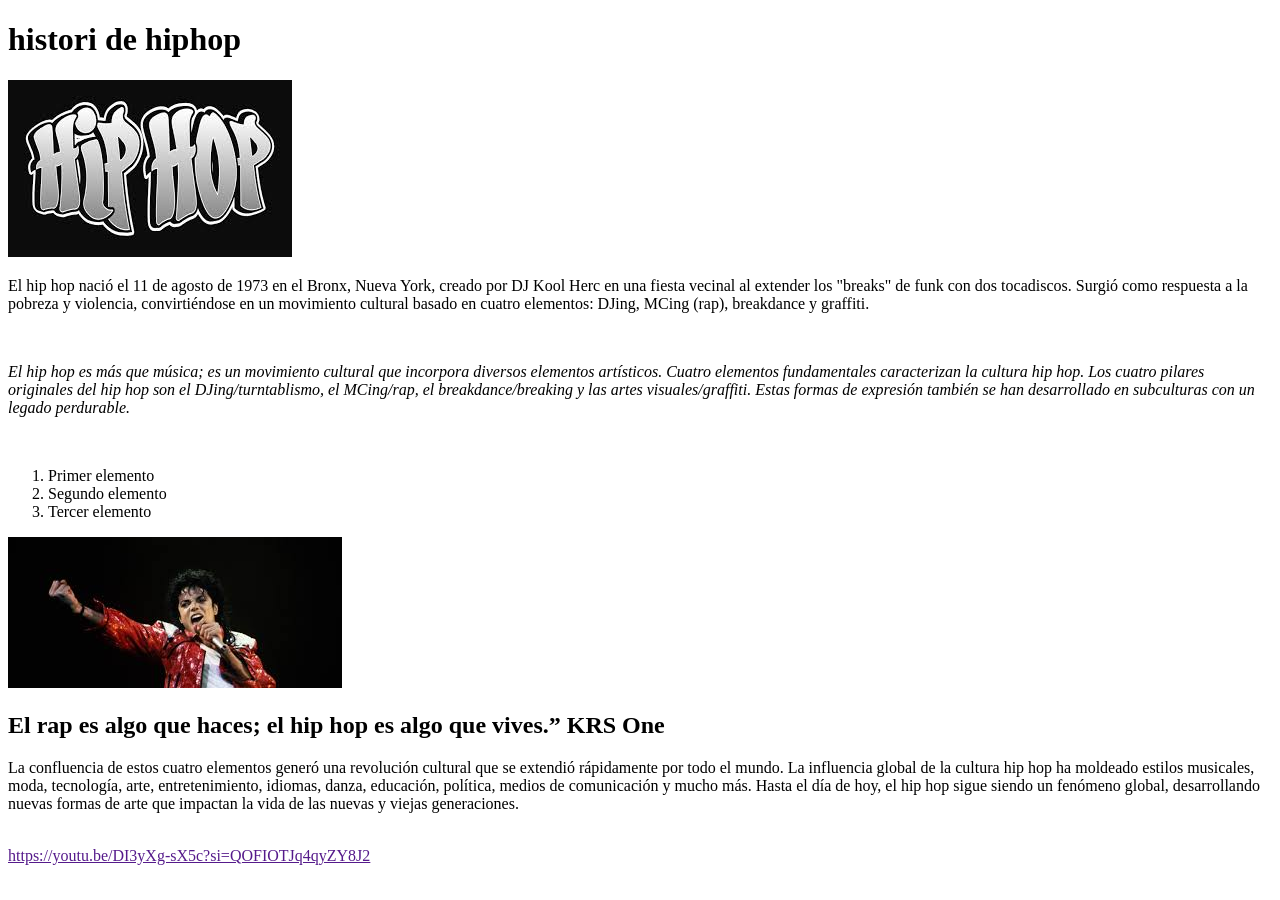
==== hiphop.html @ a933d169 "guardar todos los cambios" ====
<!DOCTYPE html>
<html lang="en">
<head>
    <meta charset="UTF-8">
    <meta name="viewport" content="width=device-width, initial-scale=1.0">
    <title>Document</title>
</head>
<body>
    <h1>histori de hiphop</h1>
    <img src="imagenes/descarga.jpg" alt="historia del hip hop">
    <p>El hip hop nació el 11 de agosto de 1973 en el Bronx, Nueva York, creado por DJ Kool Herc en una fiesta vecinal al extender los "breaks" de funk con dos tocadiscos. Surgió como respuesta a la pobreza y violencia, convirtiéndose en un movimiento cultural basado en cuatro elementos: DJing, MCing (rap), breakdance y graffiti. </p>
<br>
<p><em>El hip hop es más que música; es un movimiento cultural que incorpora diversos elementos artísticos. Cuatro elementos fundamentales caracterizan la cultura hip hop. Los cuatro pilares originales del hip hop son el DJing/turntablismo, el MCing/rap, el breakdance/breaking y las artes visuales/graffiti. Estas formas de expresión también se han desarrollado en subculturas con un legado perdurable.</em></p>
<br>
<ol>
  <li>Primer elemento</li>
  <li>Segundo elemento</li>
  <li>Tercer elemento</li>
</ol>
<img src="imagenes/pop 2.jpg" alt="">
<br>
<h2>El rap es algo que haces; el hip hop es algo que vives.” KRS One</h2>
<p>La confluencia de estos cuatro elementos generó una revolución cultural que se extendió rápidamente por todo el mundo. La influencia global de la cultura hip hop ha moldeado estilos musicales, moda, tecnología, arte, entretenimiento, idiomas, danza, educación, política, medios de comunicación y mucho más. Hasta el día de hoy, el hip hop sigue siendo un fenómeno global, desarrollando nuevas formas de arte que impactan la vida de las nuevas y viejas generaciones.</p>
<br>
<a href="">https://youtu.be/DI3yXg-sX5c?si=QOFIOTJq4qyZY8J2</a>
</body>
</html>
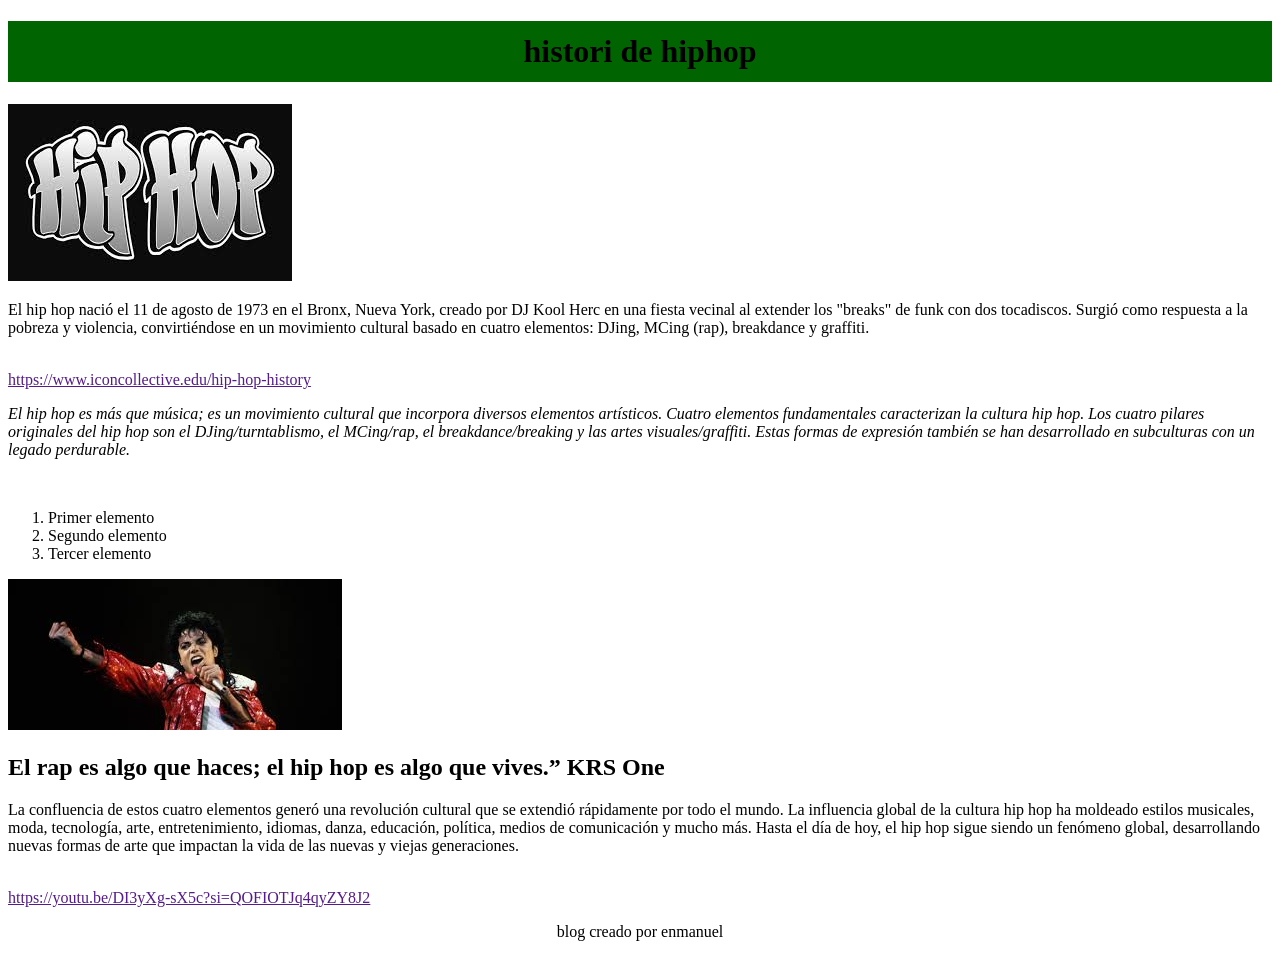
==== commit 140639ce: "guardar todo" ====
--- a/hiphop.html
+++ b/hiphop.html
@@ -4,12 +4,14 @@
     <meta charset="UTF-8">
     <meta name="viewport" content="width=device-width, initial-scale=1.0">
     <title>Document</title>
+    <link rel="stylesheet" href="style.css">
 </head>
 <body>
     <h1>histori de hiphop</h1>
     <img src="imagenes/descarga.jpg" alt="historia del hip hop">
     <p>El hip hop nació el 11 de agosto de 1973 en el Bronx, Nueva York, creado por DJ Kool Herc en una fiesta vecinal al extender los "breaks" de funk con dos tocadiscos. Surgió como respuesta a la pobreza y violencia, convirtiéndose en un movimiento cultural basado en cuatro elementos: DJing, MCing (rap), breakdance y graffiti. </p>
 <br>
+<a href="">https://www.iconcollective.edu/hip-hop-history</a>
 <p><em>El hip hop es más que música; es un movimiento cultural que incorpora diversos elementos artísticos. Cuatro elementos fundamentales caracterizan la cultura hip hop. Los cuatro pilares originales del hip hop son el DJing/turntablismo, el MCing/rap, el breakdance/breaking y las artes visuales/graffiti. Estas formas de expresión también se han desarrollado en subculturas con un legado perdurable.</em></p>
 <br>
 <ol>
@@ -23,5 +25,8 @@
 <p>La confluencia de estos cuatro elementos generó una revolución cultural que se extendió rápidamente por todo el mundo. La influencia global de la cultura hip hop ha moldeado estilos musicales, moda, tecnología, arte, entretenimiento, idiomas, danza, educación, política, medios de comunicación y mucho más. Hasta el día de hoy, el hip hop sigue siendo un fenómeno global, desarrollando nuevas formas de arte que impactan la vida de las nuevas y viejas generaciones.</p>
 <br>
 <a href="">https://youtu.be/DI3yXg-sX5c?si=QOFIOTJq4qyZY8J2</a>
+<footer>
+    <p>blog creado por enmanuel</p>
+</footer>
 </body>
 </html>
--- a/style.css
+++ b/style.css
@@ -0,0 +1,21 @@
+
+h1{
+    text-align: center;
+    padding: 12px;
+    background-color: darkgreen;
+}
+footer{
+    text-align: center;
+}
+
+section{
+    text-align: center;
+    
+   
+}
+table{
+    text-align: center;
+}
+img{
+    text-align: center;
+}
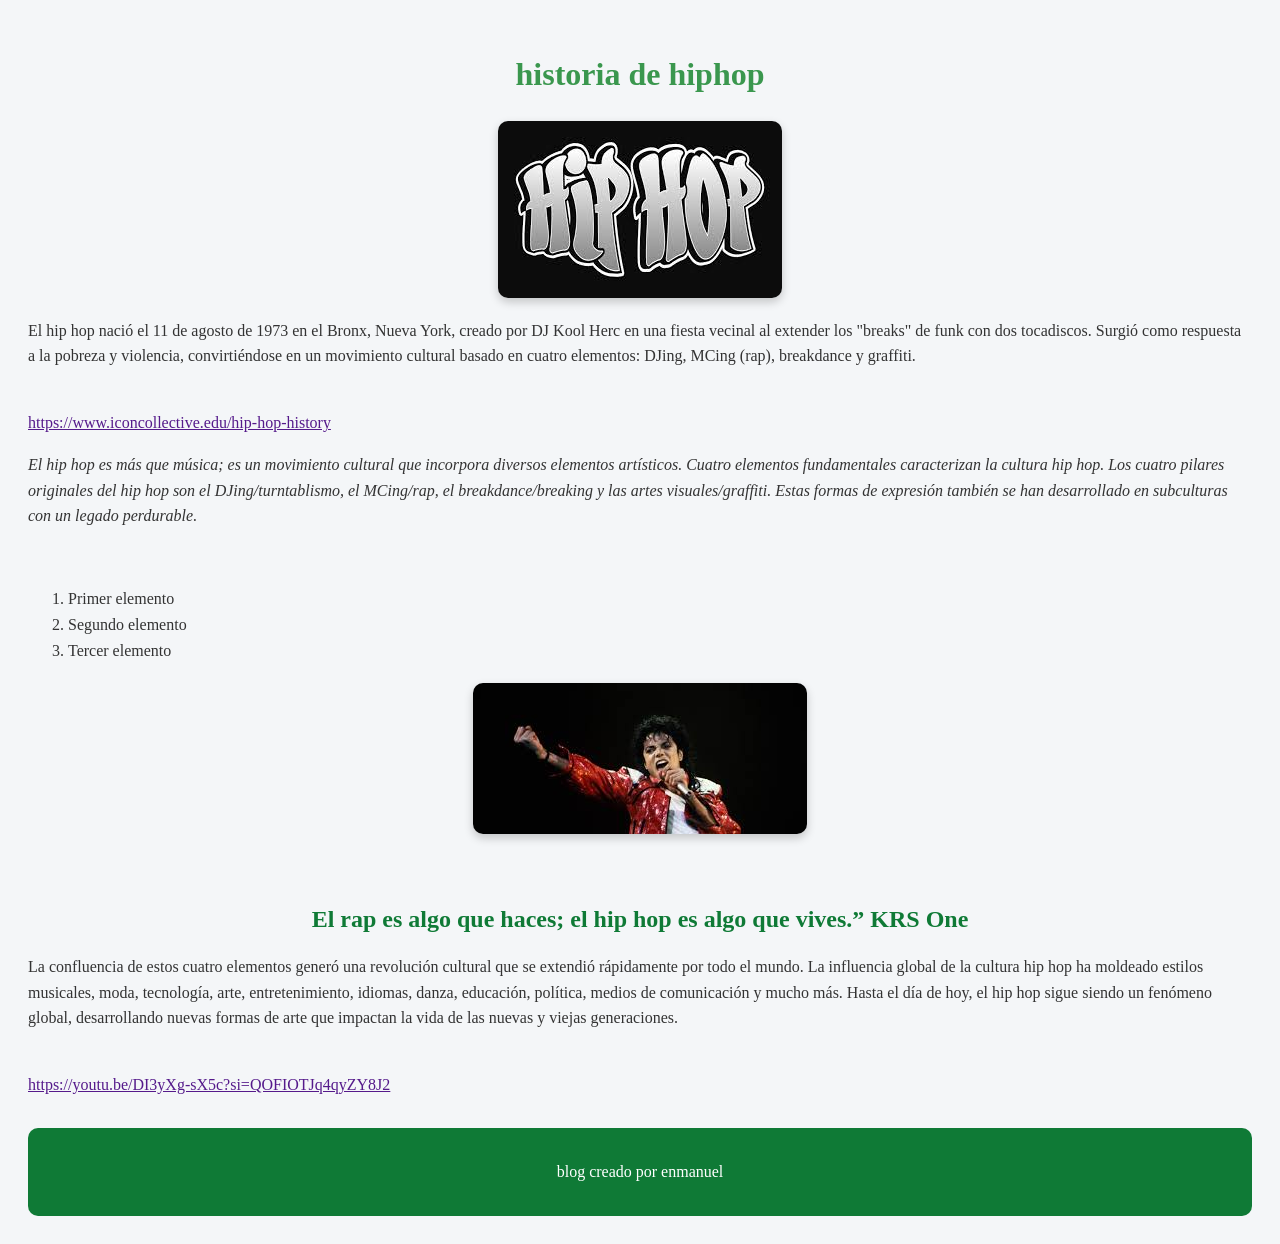
==== commit e7825afd: "guardar todo" ====
--- a/hiphop.html
+++ b/hiphop.html
@@ -7,7 +7,7 @@
     <link rel="stylesheet" href="style.css">
 </head>
 <body>
-    <h1>histori de hiphop</h1>
+    <h1>historia de hiphop</h1>
     <img src="imagenes/descarga.jpg" alt="historia del hip hop">
     <p>El hip hop nació el 11 de agosto de 1973 en el Bronx, Nueva York, creado por DJ Kool Herc en una fiesta vecinal al extender los "breaks" de funk con dos tocadiscos. Surgió como respuesta a la pobreza y violencia, convirtiéndose en un movimiento cultural basado en cuatro elementos: DJing, MCing (rap), breakdance y graffiti. </p>
 <br>
--- a/style.css
+++ b/style.css
@@ -1,21 +1,124 @@
 
+body{
+    background-color: #f4f6f8;
+    color: #333;
+    line-height: 1.6;
+    padding: 20px;
+}
+header{
+    background: linear-gradient(135deg, #1db954, #0f7a36);
+    color: white;
+    text-align: center;
+    padding: 20px;
+    border-radius: 10px;
+    margin-bottom: 20px;
+}
+header a{
+    color: #fff;
+    text-decoration: none;
+    font-size: 14px;
+}
+header a:hover{
+    text-decoration: underline;
+}
 h1{
+    margin-bottom: 10px;
     text-align: center;
-    padding: 12px;
-    background-color: darkgreen;
+    color: #3a974e;
+}
+h2{
+    text-align: center;
+    margin-bottom: 15px;
+    color: #0f7a36;
+}
+ul{
+    list-style: none;
+    display: flex;
+    justify-content: center;
+    gap: 20px;
+    background-color: white;
+    padding: 15px;
+    border-radius: 10px;
+    margin-bottom: 20px;
+    box-shadow: 0px 2px 8px rgba(0,0,0,0.1);
+}
+ul a{
+    text-decoration: none;
+    color: #333;
+    font-weight: bold;
+    transition: 0.3s;
+}
+ul a:hover{
+    color: #1db954;
+}
+article{
+    background: white;
+    padding: 20px;
+    border-radius: 10px;
+    margin-bottom: 20px;
+    box-shadow: 0px 2px 10px rgba(0,0,0,0.1);
+}
+img{
+    display: block;
+    margin: 20px auto;
+    max-width: 80%;
+    border-radius: 10px;
+    box-shadow: 0px 4px 10px rgba(0,0,0,0.2);
+}
+section{
+    background: white;
+    padding: 20px;
+    margin: 20px auto;
+    border-radius: 10px;
+    max-width: 700px;
+    box-shadow: 0px 2px 10px rgba(0,0,0,0.1);
+    text-align: center;
+}
+input[type="text"],
+input[type="number"]{
+    width: 80%;
+    padding: 10px;
+    margin-top: 5px;
+    border-radius: 6px;
+    border: 1px solid #ccc;
+}
+input[type="submit"]{
+    background-color: #1db954;
+    color: white;
+    border: none;
+    padding: 10px 20px;
+    border-radius: 6px;
+    cursor: pointer;
+    transition: 0.3s;
+}
+input[type="submit"]:hover{
+    background-color: #14833b;
+}
+table{
+    width: 100%;
+    border-collapse: collapse;
+    margin-top: 15px;
+}
+caption{
+    font-weight: bold;
+    margin-bottom: 10px;
+}
+th, td{
+    padding: 10px;
+    border: 1px solid #ddd;
+}
+th{
+    background-color: #1db954;
+    color: white;
+}
+tr:nth-child(even){
+    background-color: #f2f2f2;
 }
 footer{
     text-align: center;
-}
-
-section{
-    text-align: center;
-    
-   
-}
-table{
-    text-align: center;
-}
-img{
-    text-align: center;
+    margin-top: 30px;
+    padding: 15px;
+    background-color: #0f7a36;
+    color: white;
+    border-radius: 10px;
 }
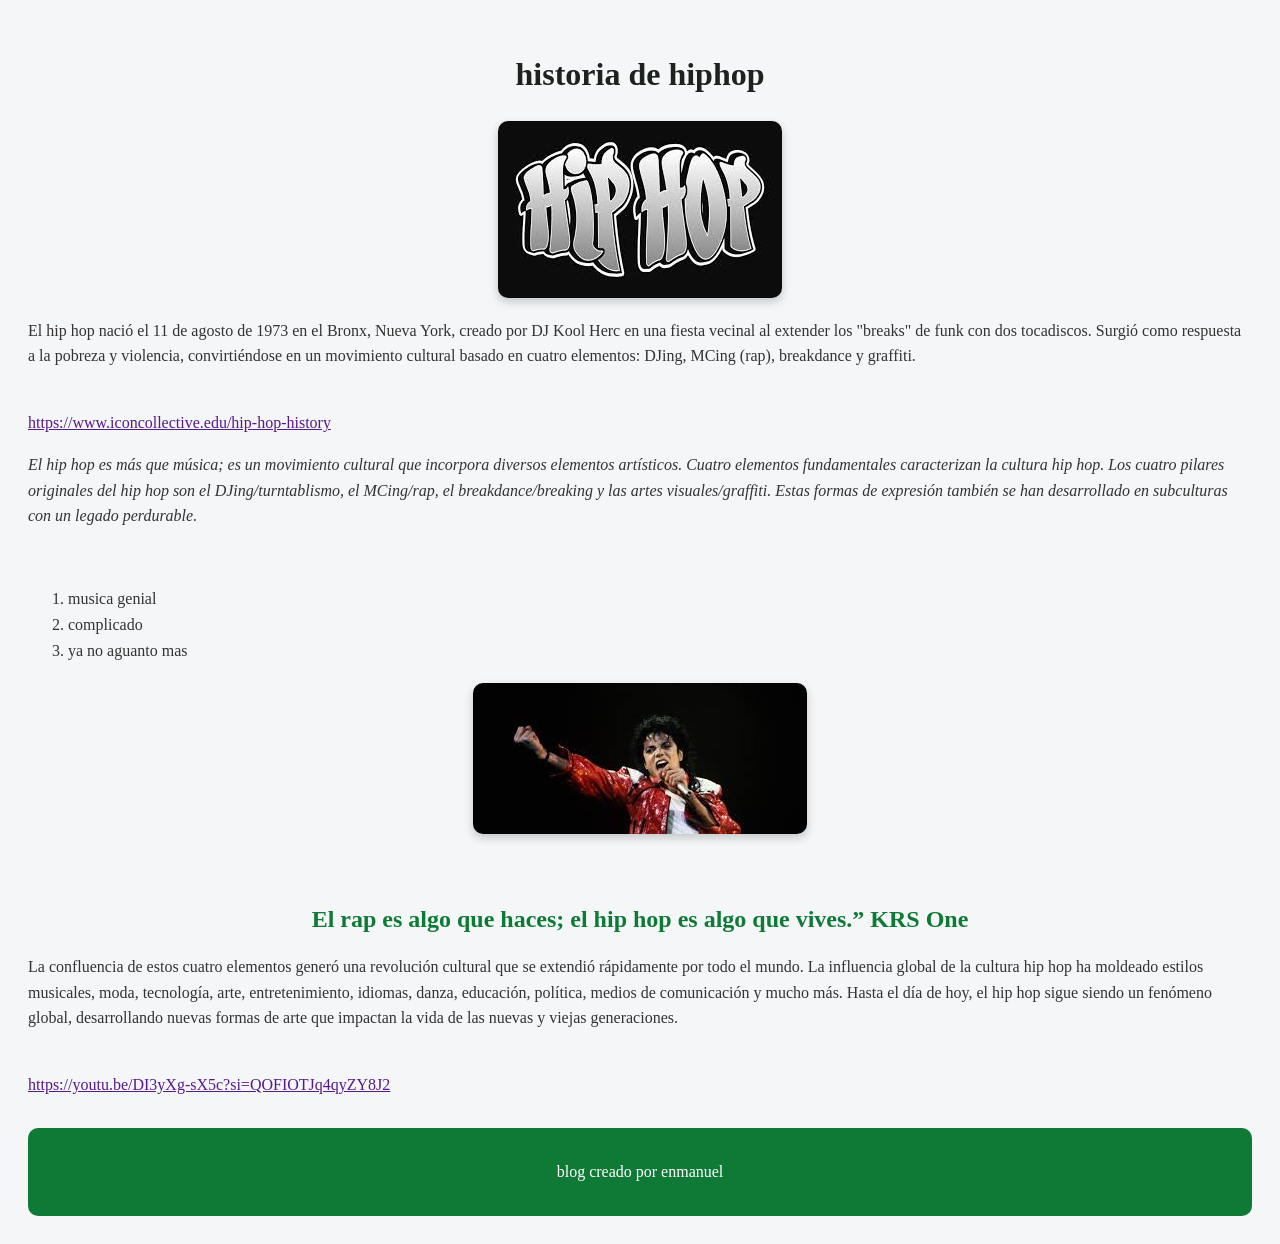
==== commit edc926c9: "guardar todo" ====
--- a/hiphop.html
+++ b/hiphop.html
@@ -15,9 +15,9 @@
 <p><em>El hip hop es más que música; es un movimiento cultural que incorpora diversos elementos artísticos. Cuatro elementos fundamentales caracterizan la cultura hip hop. Los cuatro pilares originales del hip hop son el DJing/turntablismo, el MCing/rap, el breakdance/breaking y las artes visuales/graffiti. Estas formas de expresión también se han desarrollado en subculturas con un legado perdurable.</em></p>
 <br>
 <ol>
-  <li>Primer elemento</li>
-  <li>Segundo elemento</li>
-  <li>Tercer elemento</li>
+  <li>musica genial</li>
+  <li>complicado</li>
+  <li>ya no aguanto mas</li>
 </ol>
 <img src="imagenes/pop 2.jpg" alt="">
 <br>
--- a/style.css
+++ b/style.css
@@ -24,7 +24,7 @@
 h1{
     margin-bottom: 10px;
     text-align: center;
-    color: #3a974e;
+    color: #1d221e;
 }
 h2{
     text-align: center;
